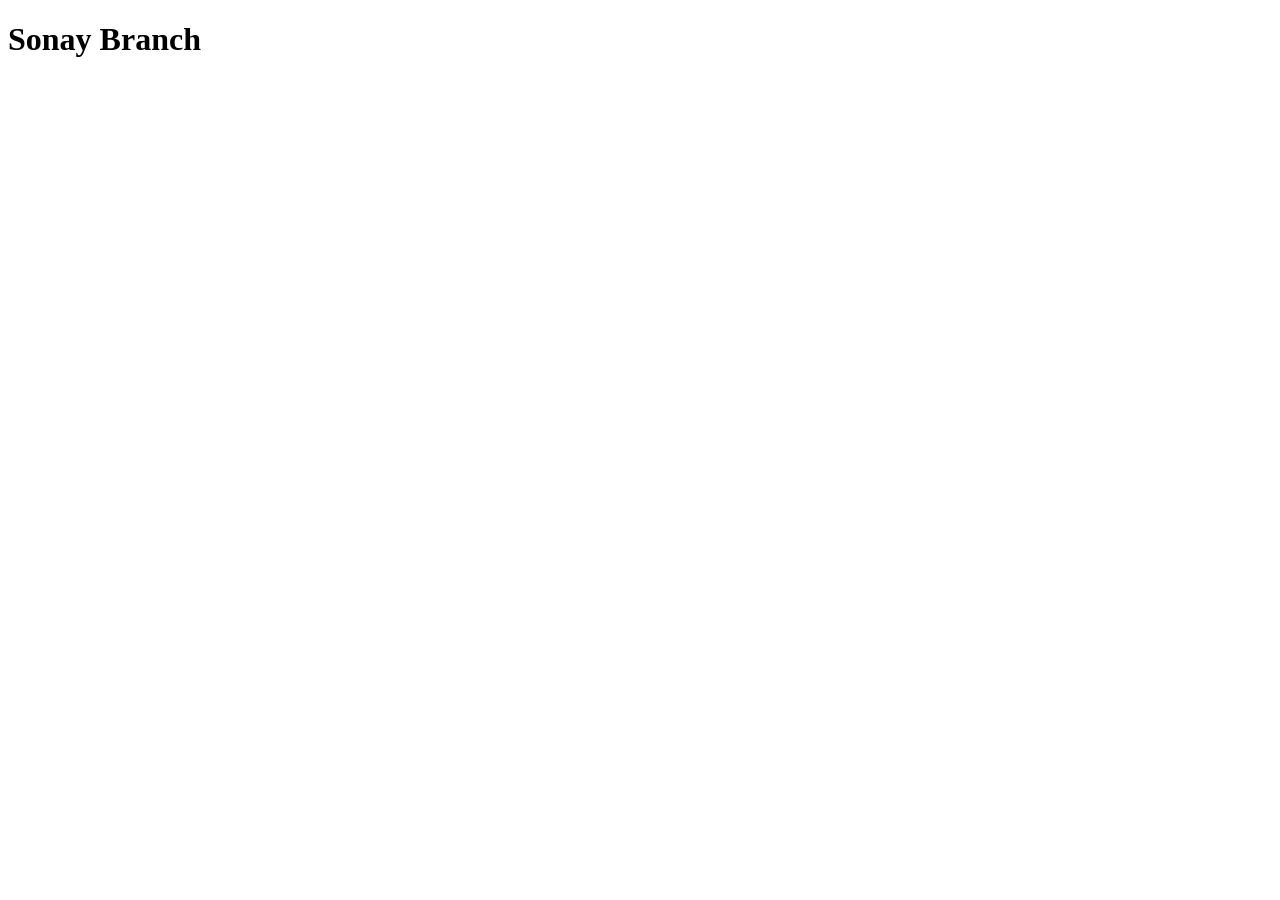
==== index1.html @ c3a833e8 "Add new index1.html to the Sonya Branch" ====
<!DOCTYPE html>
<html lang="en">
<head>
    <meta charset="UTF-8">
    <meta name="viewport" content="width=device-width, initial-scale=1.0">
    <title>Document</title>
</head>
<body>
    <h1>Sonay Branch</h1>
</body>
</html>
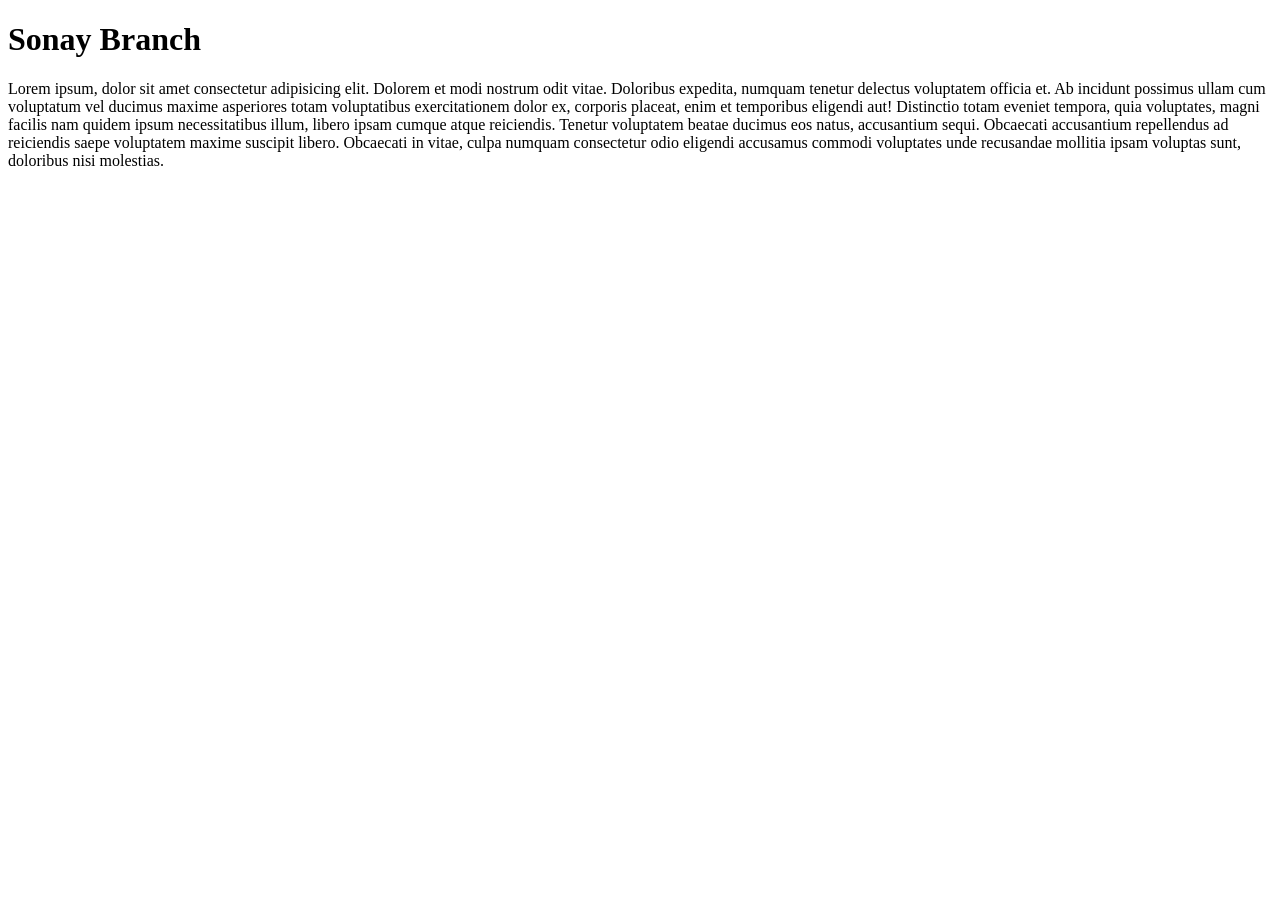
==== commit 70381a0d: "Add new p element in the index1.html file" ====
--- a/index1.html
+++ b/index1.html
@@ -7,5 +7,6 @@
 </head>
 <body>
     <h1>Sonay Branch</h1>
+    <p>Lorem ipsum, dolor sit amet consectetur adipisicing elit. Dolorem et modi nostrum odit vitae. Doloribus expedita, numquam tenetur delectus voluptatem officia et. Ab incidunt possimus ullam cum voluptatum vel ducimus maxime asperiores totam voluptatibus exercitationem dolor ex, corporis placeat, enim et temporibus eligendi aut! Distinctio totam eveniet tempora, quia voluptates, magni facilis nam quidem ipsum necessitatibus illum, libero ipsam cumque atque reiciendis. Tenetur voluptatem beatae ducimus eos natus, accusantium sequi. Obcaecati accusantium repellendus ad reiciendis saepe voluptatem maxime suscipit libero. Obcaecati in vitae, culpa numquam consectetur odio eligendi accusamus commodi voluptates unde recusandae mollitia ipsam voluptas sunt, doloribus nisi molestias.</p>
 </body>
 </html>
